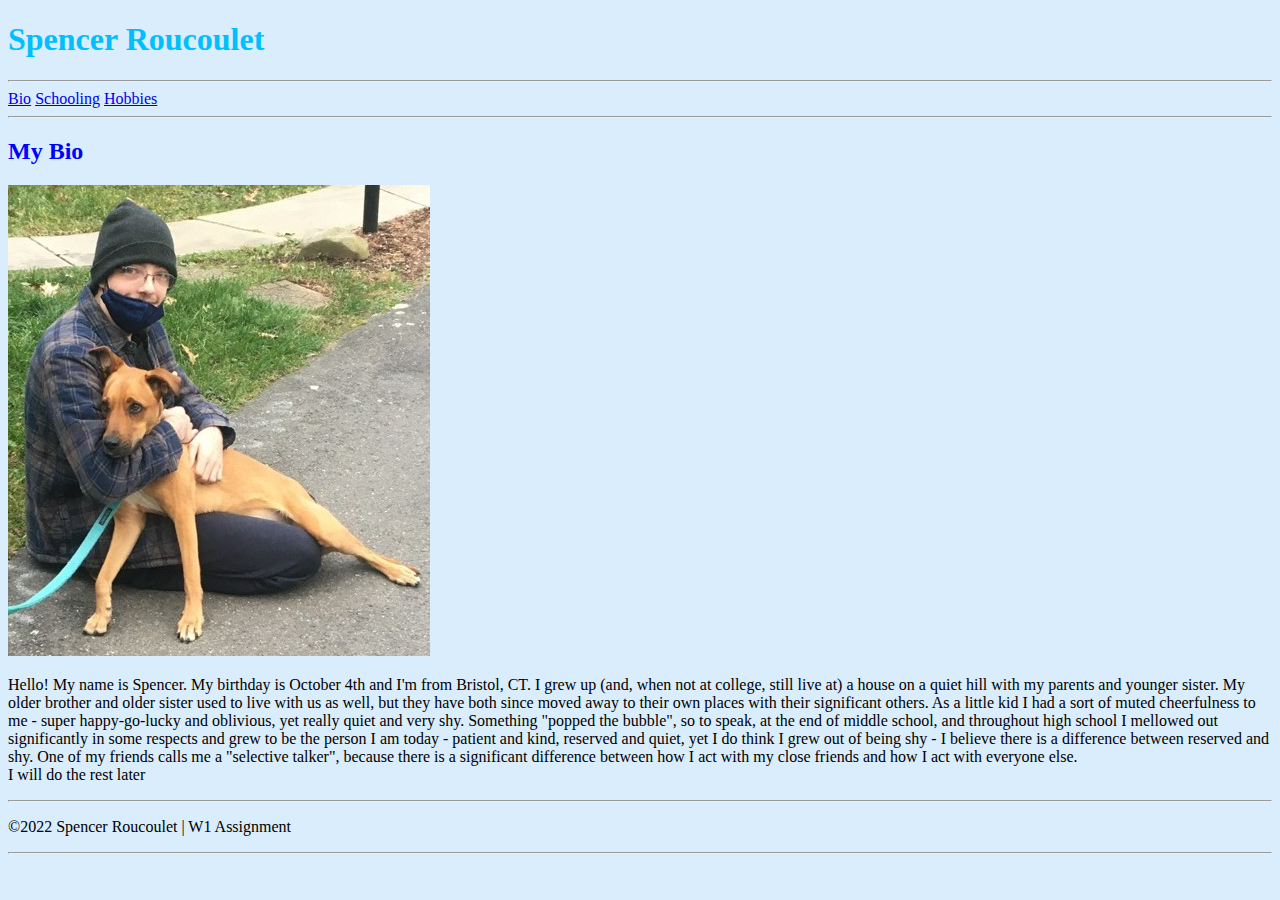
==== w1assignment/index.html @ aae44c9e "SE137 w1 assignment + files" ====
<!DOCTYPE html>
<html lang="en">
<head>
    <meta charset="UTF-8">
    <meta http-equiv="X-UA-Compatible" content="IE=edge">
    <meta name="viewport" content="width=device-width, initial-scale=1.0">
    <meta name="author" content="S Roucoulet">
    <meta name="description" content="week 1 bio page">
    <title>W1 Bio</title>

    <style>

        #title{
            color: deepskyblue;
        }

        .hide{
            display:none;
        }

        .subtitle{
            color: blue;
        }

        #body{
            background-color: rgb(218, 237, 253);
        }

        #oledpicdiv{
            width: 700px;
        }

        #caption{
            font-size: 12px;
        }

    </style>
    
</head>
<body id="body">
    <h1 id="title">Spencer Roucoulet</h1>
    <hr>
    <div id="nav">

        <a href="#">Bio</a>
        <a href="#">Schooling</a>
        <a href="#">Hobbies</a>

    </div><!--/nav-->

    <hr>
    
    <div id="main">

        <div id="bio">

            <h2 class="subtitle">My Bio</h2>
            
            <img src="images/wdog.jpg" alt="me with my aunt and uncle's dog at christmas 2021">

            <p>Hello! My name is Spencer. My birthday is October 4th and I'm from Bristol, CT. I grew up (and, when not at college, still live at) a house on a quiet hill with my parents and younger sister. My older brother and older sister used to live with us as well, but they have both since moved away to their own places with their significant others. As a little kid I had a sort of muted cheerfulness to me - super happy-go-lucky and oblivious, yet really quiet and very shy. Something "popped the bubble", so to speak, at the end of middle school, and throughout high school I mellowed out significantly in some respects and grew to be the person I am today - patient and kind, reserved and quiet, yet I do think I grew out of being shy - I believe there is a difference between reserved and shy. One of my friends calls me a "selective talker", because there is a significant difference between how I act with my close friends and how I act with everyone else.<br>I will do the rest later</p>

            <hr>

        </div><!--/bio-->

        <div id="ed" class="hide">

            <h2 class="subtitle">Schooling</h2>

            <ul>
                <li>O'Connell School</li>
                <li>West Bristol School</li>
                <li><a href="https://goodwin.cttech.org" target="_blank">E.C. Goodwin Tech</a></li>
            </ul>

            <hr>
                     
        </div><!--/ed-->

        <div id="hobbies" class="hide">

            <h2 class="subtitle">Hobbies/Interests</h2>
            
            <ol>
                <li>Video games</li>
                    <li><ul><li>My favorites are NieR: Automata and Triange Strategy!</li></ul></li>
                <li>Reading</li>
                <li>Pool</li>
            </ol>

            <div id="oledpicdiv"> <!--PUT IN HEADER STYLNG-->
                <img id="oledpic" src="images/oled.png" alt="a nintendo switch OLED model with white joy-cons" style="width: 500px;">
                <p id="caption"><em>Nintendo Switch OLED</em></p>
            </div>

            <hr>

        </div><!--/hobbies-->

        <div id="footer">

            <p>©2022 Spencer Roucoulet | W1 Assignment</p>

        </div><!--/footer-->

    </div><!--/main-->

    <hr>

    <script>

        var links = document.querySelectorAll(`a`)
        var divs = document.querySelectorAll(`div`)
        console.log(divs)
    
        links[0].addEventListener(`click`, (e)=>{
            e.preventDefault()
            divs[2].classList.remove(`hide`)
            divs[3].classList.add(`hide`)
            divs[4].classList.add(`hide`)  
        })
        
        links[1].addEventListener(`click`, (e)=>{
            e.preventDefault()
            divs[2].classList.add(`hide`)
            divs[3].classList.remove(`hide`)
            divs[4].classList.add(`hide`)
        })
    
        links[2].addEventListener(`click`, (e)=>{
            e.preventDefault()
            divs[2].classList.add(`hide`)
            divs[3].classList.add(`hide`)
            divs[4].classList.remove(`hide`)
        })
    
    </script>

</body>




</html>
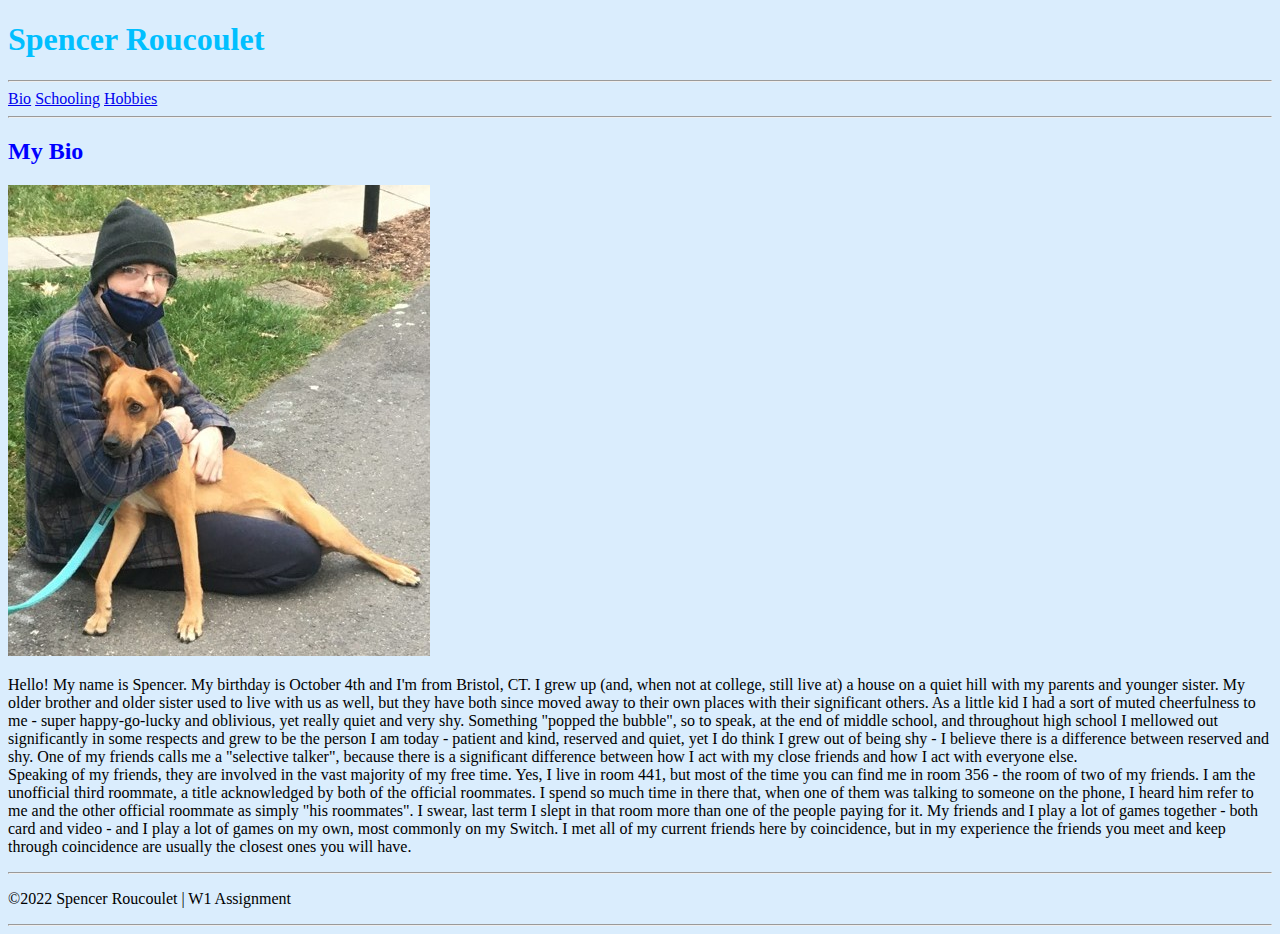
==== commit 6c47311d: "w2 assignment + files" ====
--- a/w1assignment/index.html
+++ b/w1assignment/index.html
@@ -58,7 +58,7 @@
             
             <img src="images/wdog.jpg" alt="me with my aunt and uncle's dog at christmas 2021">
 
-            <p>Hello! My name is Spencer. My birthday is October 4th and I'm from Bristol, CT. I grew up (and, when not at college, still live at) a house on a quiet hill with my parents and younger sister. My older brother and older sister used to live with us as well, but they have both since moved away to their own places with their significant others. As a little kid I had a sort of muted cheerfulness to me - super happy-go-lucky and oblivious, yet really quiet and very shy. Something "popped the bubble", so to speak, at the end of middle school, and throughout high school I mellowed out significantly in some respects and grew to be the person I am today - patient and kind, reserved and quiet, yet I do think I grew out of being shy - I believe there is a difference between reserved and shy. One of my friends calls me a "selective talker", because there is a significant difference between how I act with my close friends and how I act with everyone else.<br>I will do the rest later</p>
+            <p>Hello! My name is Spencer. My birthday is October 4th and I'm from Bristol, CT. I grew up (and, when not at college, still live at) a house on a quiet hill with my parents and younger sister. My older brother and older sister used to live with us as well, but they have both since moved away to their own places with their significant others. As a little kid I had a sort of muted cheerfulness to me - super happy-go-lucky and oblivious, yet really quiet and very shy. Something "popped the bubble", so to speak, at the end of middle school, and throughout high school I mellowed out significantly in some respects and grew to be the person I am today - patient and kind, reserved and quiet, yet I do think I grew out of being shy - I believe there is a difference between reserved and shy. One of my friends calls me a "selective talker", because there is a significant difference between how I act with my close friends and how I act with everyone else.<br>Speaking of my friends, they are involved in the vast majority of my free time. Yes, I live in room 441, but most of the time you can find me in room 356 - the room of two of my friends. I am the unofficial third roommate, a title acknowledged by both of the official roommates. I spend so much time in there that, when one of them was talking to someone on the phone, I heard him refer to me and the other official roommate as simply "his roommates". I swear, last term I slept in that room more than one of the people paying for it. My friends and I play a lot of games together - both card and video - and I play a lot of games on my own, most commonly on my Switch. I met all of my current friends here by coincidence, but in my experience the friends you meet and keep through coincidence are usually the closest ones you will have.</p>
 
             <hr>
 
